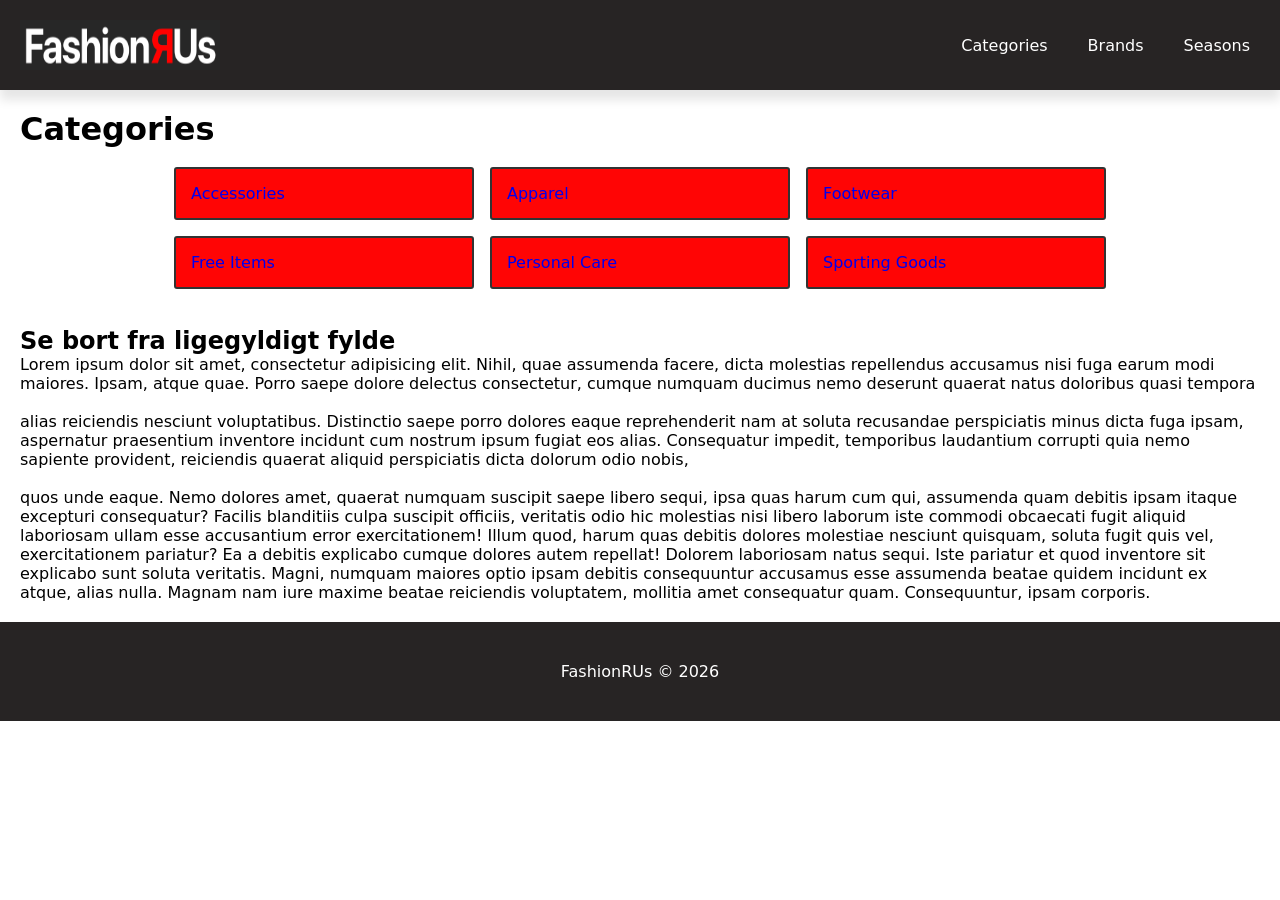
==== index.html @ 465be3cd "aflever" ====
<!doctype html>
<html lang="da">
  <head>
    <meta charset="UTF-8" />
    <meta name="viewport" content="width=device-width, initial-scale=1.0" />
    <meta name="robots" content="noindex" />
    <link rel="stylesheet" href="style.css" />

    <title>Forside</title>
  </head>

  <body>
    <header>
      <div class="logo">
        <a href="/">
          <img src="img/logo1.png" alt="Logo" />
        </a>
      </div>
      <nav>
        <ul class="menu">
          <li><a href="productlist.html">Categories</a></li>
          <li><a href="productlist.html">Brands</a></li>
          <li><a href="productlist.html">Seasons</a></li>
        </ul>
        <button class="burger">
          <span class="line"></span>
          <span class="line"></span>
          <span class="line"></span>
        </button>
      </nav>
    </header>

    <main>
      <!-- landing page der også viser en liste med kategorier (fx brands, sæsoner eller lignende), som der kan klikkes på. -->
      <h1>Categories</h1>
      <br />

      <section class="category_list_container">
        <ul class="categories">
          <li>
            <a href="productlist.html" class="Accessories">Accessories</a>
          </li>
          <li>
            <a href="productlist.html" class="Apparel">Apparel</a>
          </li>
          <li>
            <a href="productlist.html" class="Footwear">Footwear</a>
          </li>
          <li>
            <a href="productlist.html" class="Free_Items">Free Items</a>
          </li>
          <li>
            <a href="productlist.html" class="Personal_Care">Personal Care</a>
          </li>
          <li>
            <a href="productlist.html" class="Sporting_Goods">Sporting Goods</a>
          </li>
        </ul>
      </section>

      <br />
      <br />
      <h2>Se bort fra ligegyldigt fylde</h2>
      <p>
        Lorem ipsum dolor sit amet, consectetur adipisicing elit. Nihil, quae
        assumenda facere, dicta molestias repellendus accusamus nisi fuga earum
        modi maiores. Ipsam, atque quae. Porro saepe dolore delectus
        consectetur, cumque numquam ducimus nemo deserunt quaerat natus
        doloribus quasi tempora
      </p>
      <br />
      <p>
        alias reiciendis nesciunt voluptatibus. Distinctio saepe porro dolores
        eaque reprehenderit nam at soluta recusandae perspiciatis minus dicta
        fuga ipsam, aspernatur praesentium inventore incidunt cum nostrum ipsum
        fugiat eos alias. Consequatur impedit, temporibus laudantium corrupti
        quia nemo sapiente provident, reiciendis quaerat aliquid perspiciatis
        dicta dolorum odio nobis,
      </p>
      <br />
      <p>
        quos unde eaque. Nemo dolores amet, quaerat numquam suscipit saepe
        libero sequi, ipsa quas harum cum qui, assumenda quam debitis ipsam
        itaque excepturi consequatur? Facilis blanditiis culpa suscipit
        officiis, veritatis odio hic molestias nisi libero laborum iste commodi
        obcaecati fugit aliquid laboriosam ullam esse accusantium error
        exercitationem! Illum quod, harum quas debitis dolores molestiae
        nesciunt quisquam, soluta fugit quis vel, exercitationem pariatur? Ea a
        debitis explicabo cumque dolores autem repellat! Dolorem laboriosam
        natus sequi. Iste pariatur et quod inventore sit explicabo sunt soluta
        veritatis. Magni, numquam maiores optio ipsam debitis consequuntur
        accusamus esse assumenda beatae quidem incidunt ex atque, alias nulla.
        Magnam nam iure maxime beatae reiciendis voluptatem, mollitia amet
        consequatur quam. Consequuntur, ipsam corporis.
      </p>
    </main>

    <!-- <script src="main.js"></script>
    <script src="menu.js"></script> -->
    <!-- obs ikke linket til menu.js -->
    <footer>FashionRUs &copy; 2026</footer>
  </body>
</html>
---- style.css ----
/*************** Reset *********************/
* {
  margin: 0;
  padding: 0;
  box-sizing: border-box;
}

img {
  width: 100%;
  height: auto;
  display: block;
}

header {
  position: sticky;
  top: 0;
  display: flex;
  justify-content: space-between;
  align-items: center;
  padding: 20px;
  background-color: #272424;
  box-shadow: 0 10px 10px rgba(0, 0, 0, 0.1);
}

footer {
  position: sticky;
  bottom: 0;
  text-align: center;
  padding: 40px;
  background-color: #272424;
  color: #fff;
}
/*************** NAV *********************/

.logo img {
  width: 200px;
  height: 50px;
}

nav {
  display: flex;
  align-items: center;
}

.menu {
  display: flex;
  list-style: none;
  margin: 0;
  padding: 0;
}

.menu li {
  margin-right: 20px;
}

.menu li:last-child {
  margin-right: 0;
}

.menu a {
  display: block;
  padding: 10px;
  color: #ffffff;
  text-decoration: none;
  transition: color 0.3s;
  text-align: end;
}

.menu a:hover {
  color: #fff;
  text-decoration: underline;
}

.burger {
  width: 30px;
  height: 20px;
  cursor: pointer;
}

.burger .line {
  display: block;
  width: 100%;
  height: 2px;
  background-color: #ffffff;
  margin-bottom: 5px;
  transition: 0.2s linear;
}
.burger {
  display: none;
}

/*************** MOBIL START *********************/
@media screen and (max-width: 800px) {
  .menu {
    display: none;
  }
  .burger {
    display: block;
    background-color: transparent;
    border: 0;
  }
  .burger.active .line:nth-child(1) {
    transform: rotate(45deg) translate(5px, 5px);
    transition: 0.2s linear;
  }

  .burger.active .line:nth-child(2) {
    opacity: 0;
    transition: 0.15s linear;
  }

  .burger.active .line:nth-child(3) {
    transform: rotate(-45deg) translate(5px, -5px);
    transition: 0.2s linear;
  }

  nav.active .menu {
    display: block;
    background-color: darkgrey;
    position: absolute;
    top: 90px;
    left: 0;
    width: 100%;
    box-shadow: 0 10px 10px rgba(0, 0, 0, 0.1);
    z-index: 1;
  }

  nav.active .menu li {
    margin: 10px 20px;
  }

  nav.active .menu a {
    font-size: 24px;
    color: #272424;
  }
}

body {
  font-family:
    system-ui,
    -apple-system,
    "Segoe UI",
    Roboto,
    "Open Sans",
    "Helvetica Neue",
    sans-serif;
}

main {
  padding: 20px;
}
/*************** MOBIL SLUT *********************/

/*************** NAV SLUT *********************/ /* 




/* CSS og layoutkrav:
Brug CSS - gerne grid, subgrid og/eller flex
Layout skal være responsivt
Lav gerne klasser som .soldout og .discount til at styre designet af det særlige ved designet af disse produkter. 
  */

/*************** KATEGORIER START *********************/
.category_list_container ul {
  display: grid;
  grid-template-columns: repeat(auto-fit, minmax(200px, 300px));
  gap: 1rem;
  justify-content: center;
  list-style-type: none;
}

/* forsidens felter */
.category_list_container ul li {
  justify-content: center;
  text-align: left;
  font-weight: 500;
  padding: 15px;
  color: #333;
  background-color: #ff0000fa;
  border: 2px solid #333;
  border-radius: 3px;
}

.category_list_container ul li a {
  text-decoration: none;
}
/*************** MOBIL START *********************/
@media screen and (max-width: 800px) {
  .category_list_container ul {
    display: grid;
    grid-template-columns: repeat(auto-fit, minmax(200px, 1fr));
    gap: 1rem;
    list-style-type: none;
  }
}

/*************** KATEGORIER SLUT *********************/

/*************** PRODUKTLISTE START *********************/
.product_card_container {
  display: grid;
  grid-template-columns: repeat(auto-fit, minmax(200px, 1fr));
  gap: 1rem;
}
.productcard {
  display: grid;
  grid-template-rows: subgrid;
  grid-row: span 6;
  gap: 0;
}

.productdetails,
.laegikurv {
  border: #ff0000fa 2px solid;
  box-shadow: 3px 3px 10px rgba(0, 0, 0, 0.3);
  border-radius: 6px;
  margin-top: 10px;
  margin-bottom: 20px;
  background-color: #ff0000fa;
  text-align: center;
  font-weight: 600;
  text-decoration: none;
  color: #ffffff;
  padding: 10px;
}

.laegikurv {
  background-color: #272424;
  border: none;
}

.produktnavn {
  font-weight: 400;
  font-size: 20px;
}
.brand {
  font-weight: 800;
  font-size: 12px;
}

.price {
  font-size: 15px;
  font-weight: 400;
  text-align: end;
}

.discount,
.soldout {
  font-size: 15px;
  font-weight: 800;
  color: #ff0000fa;
  text-align: end;
}

/* .figure {
} få placeret top af card? */

@media screen and (max-width: 800px) {
  .product_card_container {
    display: grid;
    grid-template-columns: repeat(auto-fit, minmax(150px, 1fr));
    gap: 2rem;
  }
}

/* {
    "category": "Footwear"
  },
  {
    "category": "Free Items"
  },
  {
    "category": "Personal Care"
  },
  {
    "category": "Sporting Goods"
  } */

/*************** PRODUKTLISTE SLUT *********************/

/*************** PRODUKT START *********************/

/*************** PRODUKT SLUT *********************/
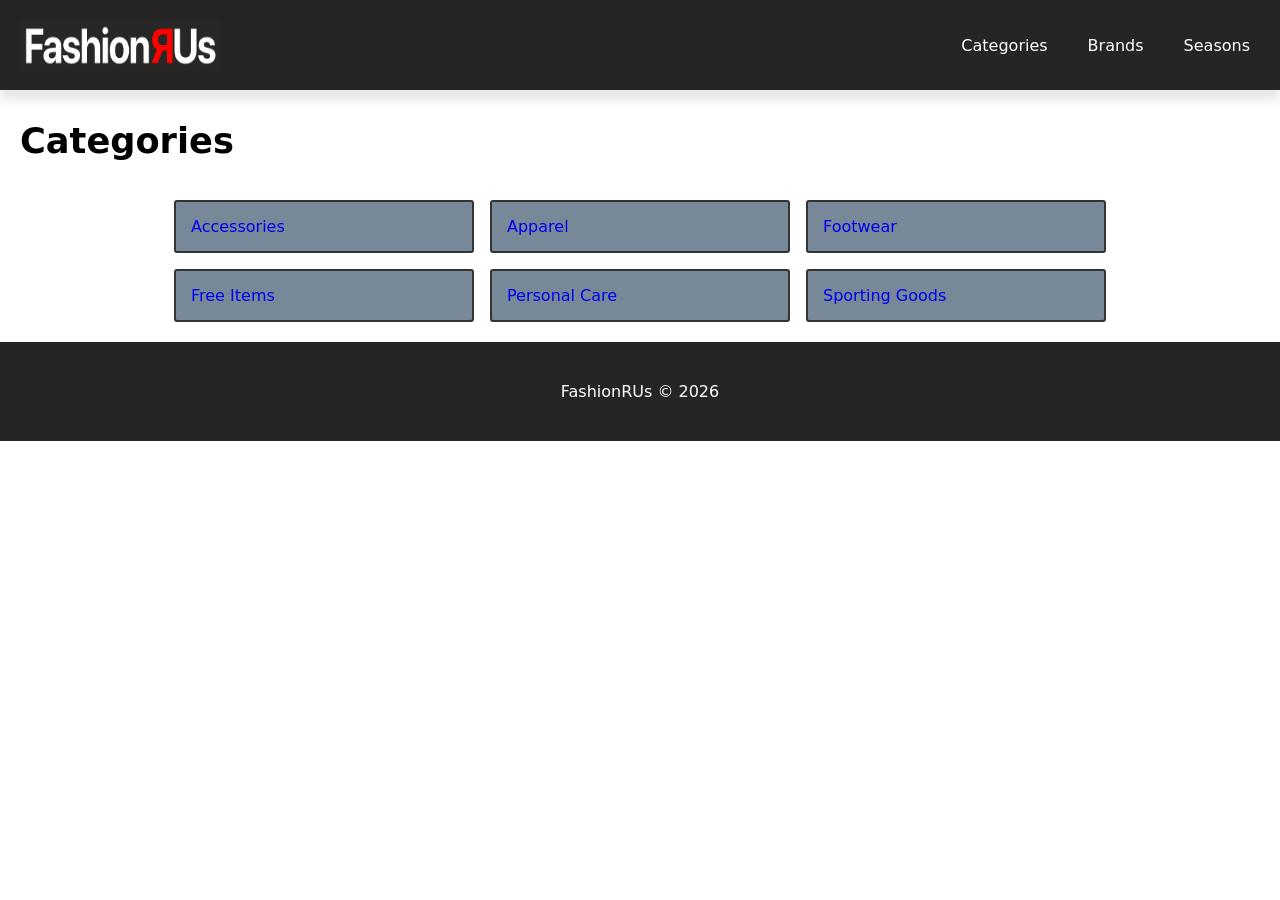
==== commit 583f9409: "justering af alt" ====
--- a/index.html
+++ b/index.html
@@ -5,6 +5,9 @@
     <meta name="viewport" content="width=device-width, initial-scale=1.0" />
     <meta name="robots" content="noindex" />
     <link rel="stylesheet" href="style.css" />
+    <!-- <script src="main.js"></script>
+    <script src="menu.js"></script> -->
+    <!-- obs ikke linket til menu.js -->
 
     <title>Forside</title>
   </head>
@@ -38,66 +41,27 @@
       <section class="category_list_container">
         <ul class="categories">
           <li>
-            <a href="productlist.html" class="Accessories">Accessories</a>
+            <a href="productlist.html">Accessories</a>
           </li>
           <li>
-            <a href="productlist.html" class="Apparel">Apparel</a>
+            <a href="productlist.html">Apparel</a>
           </li>
           <li>
-            <a href="productlist.html" class="Footwear">Footwear</a>
+            <a href="productlist.html">Footwear</a>
           </li>
           <li>
-            <a href="productlist.html" class="Free_Items">Free Items</a>
+            <a href="productlist.html">Free Items</a>
           </li>
           <li>
-            <a href="productlist.html" class="Personal_Care">Personal Care</a>
+            <a href="productlist.html">Personal Care</a>
           </li>
           <li>
-            <a href="productlist.html" class="Sporting_Goods">Sporting Goods</a>
+            <a href="productlist.html">Sporting Goods</a>
           </li>
         </ul>
       </section>
-
-      <br />
-      <br />
-      <h2>Se bort fra ligegyldigt fylde</h2>
-      <p>
-        Lorem ipsum dolor sit amet, consectetur adipisicing elit. Nihil, quae
-        assumenda facere, dicta molestias repellendus accusamus nisi fuga earum
-        modi maiores. Ipsam, atque quae. Porro saepe dolore delectus
-        consectetur, cumque numquam ducimus nemo deserunt quaerat natus
-        doloribus quasi tempora
-      </p>
-      <br />
-      <p>
-        alias reiciendis nesciunt voluptatibus. Distinctio saepe porro dolores
-        eaque reprehenderit nam at soluta recusandae perspiciatis minus dicta
-        fuga ipsam, aspernatur praesentium inventore incidunt cum nostrum ipsum
-        fugiat eos alias. Consequatur impedit, temporibus laudantium corrupti
-        quia nemo sapiente provident, reiciendis quaerat aliquid perspiciatis
-        dicta dolorum odio nobis,
-      </p>
-      <br />
-      <p>
-        quos unde eaque. Nemo dolores amet, quaerat numquam suscipit saepe
-        libero sequi, ipsa quas harum cum qui, assumenda quam debitis ipsam
-        itaque excepturi consequatur? Facilis blanditiis culpa suscipit
-        officiis, veritatis odio hic molestias nisi libero laborum iste commodi
-        obcaecati fugit aliquid laboriosam ullam esse accusantium error
-        exercitationem! Illum quod, harum quas debitis dolores molestiae
-        nesciunt quisquam, soluta fugit quis vel, exercitationem pariatur? Ea a
-        debitis explicabo cumque dolores autem repellat! Dolorem laboriosam
-        natus sequi. Iste pariatur et quod inventore sit explicabo sunt soluta
-        veritatis. Magni, numquam maiores optio ipsam debitis consequuntur
-        accusamus esse assumenda beatae quidem incidunt ex atque, alias nulla.
-        Magnam nam iure maxime beatae reiciendis voluptatem, mollitia amet
-        consequatur quam. Consequuntur, ipsam corporis.
-      </p>
     </main>
 
-    <!-- <script src="main.js"></script>
-    <script src="menu.js"></script> -->
-    <!-- obs ikke linket til menu.js -->
     <footer>FashionRUs &copy; 2026</footer>
   </body>
 </html>
--- a/style.css
+++ b/style.css
@@ -134,7 +134,8 @@
     color: #272424;
   }
 }
-
+/*************** MOBIL SLUT *********************/
+/*************** NAV SLUT *********************/
 body {
   font-family:
     system-ui,
@@ -144,17 +145,22 @@
     "Open Sans",
     "Helvetica Neue",
     sans-serif;
+  font-weight: 400;
 }
 
 main {
   padding: 20px;
 }
-/*************** MOBIL SLUT *********************/
-
-/*************** NAV SLUT *********************/ /* 
-
-
-
+
+h1 {
+  font-size: 2.2rem;
+  margin-top: 10px;
+  margin-bottom: 20px;
+}
+
+h3 {
+  font-size: 1.5rem;
+}
 
 /* CSS og layoutkrav:
 Brug CSS - gerne grid, subgrid og/eller flex
@@ -177,14 +183,32 @@
   text-align: left;
   font-weight: 500;
   padding: 15px;
-  color: #333;
-  background-color: #ff0000fa;
+  color: black;
+  background-color: lightslategrey;
   border: 2px solid #333;
   border-radius: 3px;
 }
 
+a {
+  text-decoration: none;
+}
+/* lav a :hover og active */
+a:visited {
+  color: #333;
+}
+
 .category_list_container ul li a {
   text-decoration: none;
+}
+/* hvis liv til det lav ul li til kun a tags så hover css mm forenkles */
+
+.category_list_container ul li a:hover {
+  color: white;
+}
+.category_list_container ul li:hover {
+  background-color: #272424;
+  transform: scale(1.03);
+  color: white;
 }
 /*************** MOBIL START *********************/
 @media screen and (max-width: 800px) {
@@ -199,11 +223,22 @@
 /*************** KATEGORIER SLUT *********************/
 
 /*************** PRODUKTLISTE START *********************/
+div {
+  display: grid;
+}
+
+.imgwrap img,
+.soldout,
+.sale {
+  grid-column: 1;
+  grid-row: 1;
+}
 .product_card_container {
   display: grid;
   grid-template-columns: repeat(auto-fit, minmax(200px, 1fr));
   gap: 1rem;
 }
+/* lavet på artiklen */
 .productcard {
   display: grid;
   grid-template-rows: subgrid;
@@ -211,51 +246,87 @@
   gap: 0;
 }
 
-.productdetails,
-.laegikurv {
-  border: #ff0000fa 2px solid;
+.productcard,
+.laegikurv,
+.retur {
+  border: rgba(112, 128, 144, 0.237) 2px solid;
   box-shadow: 3px 3px 10px rgba(0, 0, 0, 0.3);
   border-radius: 6px;
   margin-top: 10px;
   margin-bottom: 20px;
-  background-color: #ff0000fa;
-  text-align: center;
-  font-weight: 600;
-  text-decoration: none;
-  color: #ffffff;
+  background-color: rgb(172, 186, 200);
+  text-align: left;
   padding: 10px;
 }
 
-.laegikurv {
+/* knap */
+a.laegikurv,
+a.retur {
   background-color: #272424;
+  color: white;
   border: none;
+  width: 250px;
+  place-self: end;
+}
+
+.productcard:hover {
+  transform: scale(1.03);
 }
 
 .produktnavn {
   font-weight: 400;
-  font-size: 20px;
+  font-size: 1rem;
+  margin-top: 5px;
 }
 .brand {
   font-weight: 800;
-  font-size: 12px;
+  font-size: 0.7rem;
+  margin-top: 2.5px;
 }
 
 .price {
-  font-size: 15px;
-  font-weight: 400;
-  text-align: end;
-}
-
-.discount,
-.soldout {
-  font-size: 15px;
-  font-weight: 800;
+  justify-content: end;
+  display: flex;
+  margin-top: 5px;
+  font-size: 1rem;
+}
+
+.pricebefore {
+  text-decoration: line-through;
+  margin-right: 5px;
+  font-size: 1rem;
+}
+
+.priceafter {
+  color: red;
+  font-size: 1rem;
+}
+
+.hide {
+  display: none;
+}
+
+.sale {
+  font-size: 1rem;
   color: #ff0000fa;
   text-align: end;
-}
-
-/* .figure {
-} få placeret top af card? */
+  font-weight: 800;
+}
+
+p.sale {
+  padding: 10px;
+}
+
+img.soldout {
+  opacity: 30%;
+}
+.soldout.tekst {
+  font-size: 1rem;
+  color: #ff0000fa;
+  text-align: center;
+  align-self: center;
+  font-weight: 800;
+}
 
 @media screen and (max-width: 800px) {
   .product_card_container {
@@ -265,21 +336,24 @@
   }
 }
 
-/* {
-    "category": "Footwear"
-  },
-  {
-    "category": "Free Items"
-  },
-  {
-    "category": "Personal Care"
-  },
-  {
-    "category": "Sporting Goods"
-  } */
-
 /*************** PRODUKTLISTE SLUT *********************/
-
 /*************** PRODUKT START *********************/
 
+.product_details_list {
+  display: grid;
+  margin: 20px;
+  grid-template-columns: 1fr;
+}
+
+.wrap {
+  width: 400px;
+  justify-self: center;
+  border: 2px solid #272424;
+  border-radius: 6px;
+}
+
+.productdetails {
+  text-align: end;
+}
+
 /*************** PRODUKT SLUT *********************/
